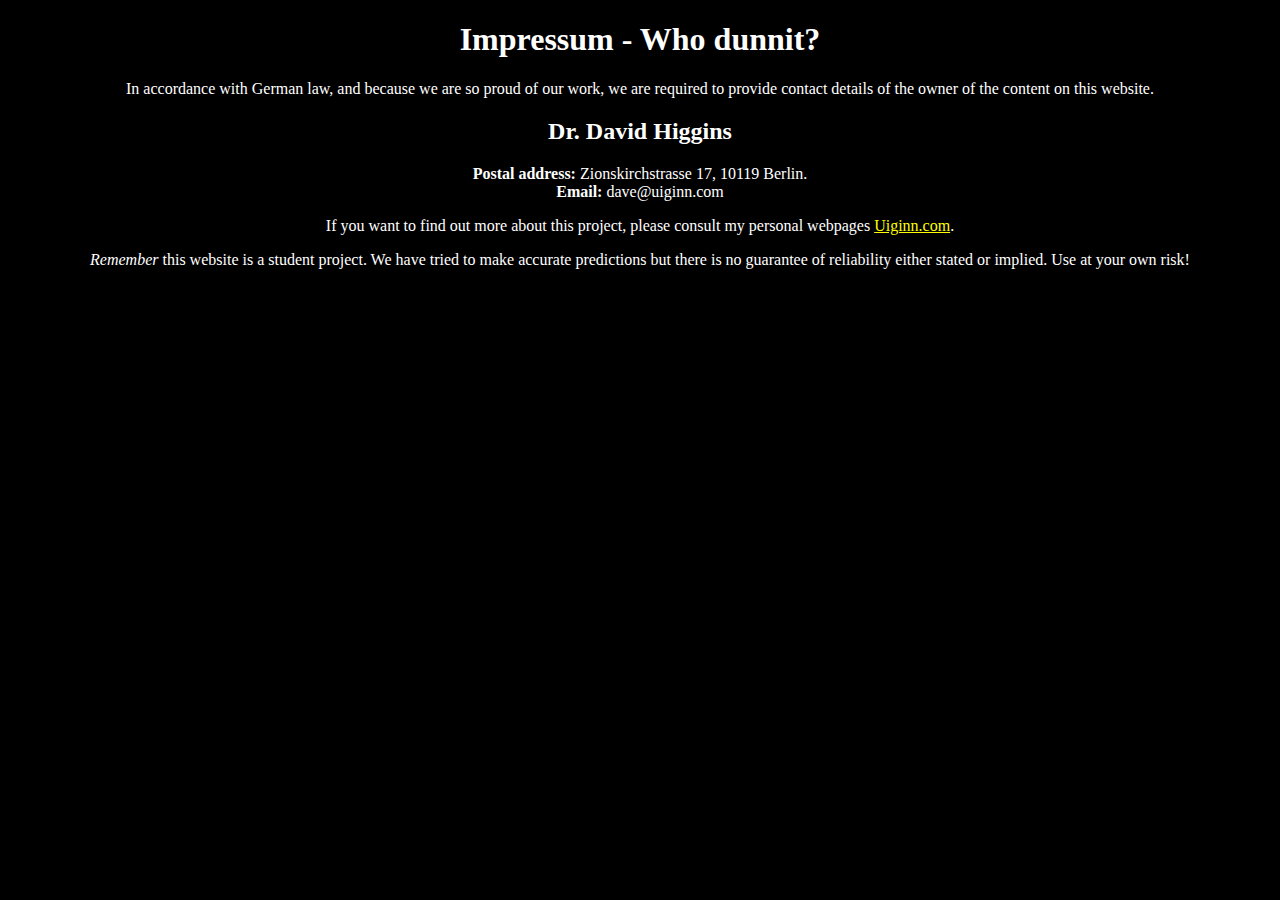
==== html/impressum.html @ 1d08f28a "Added Impressum." ====
<!doctype html>
<html lang="en" class="no-js">
<head>
    <meta charset="utf-8">
    <meta http-equiv="x-ua-compatible" content="ie=edge">
    <meta http-equiv="X-UA-Compatible" content="IE=11">
    <meta name="viewport" content="width=device-width, initial-scale=1">
    <link rel="canonical" href="http://html5-templates.com/" />
    <title>Impressum - Foxy2017 - German Election Predictions</title>
    <meta name="description" content="Impressum - Foxy2017 - Budestag Election Predictions">

    <!-- <link href="css/bootstrap.min.css" rel="stylesheet"> -->
    <!--<link href="css/bootstrap.css" rel="stylesheet">-->

    <!--<link href="css/sticky-menu.css" rel="stylesheet"> -->

    <style>
    body {
      background-color: black;
    }
    h1 {
      color: white;
    }
    h2{
      color: white;
    }
    p {
      color: white;
    }
    a {
      color: yellow;
    }
    </style>
</head>

<body>

<center>
<h1>Impressum - Who dunnit?</h1>
<p>In accordance with German law, and because we are so proud of our work, we
are required to provide contact details of the owner of the content on this website.</p>


<h2> Dr. David Higgins</h2>
<p>
<b> Postal address: </b> Zionskirchstrasse 17, 10119 Berlin.
<br/>
<b> Email: </b> dave@uiginn.com
</p>

<p>
If you want to find out more about this project, please consult my personal webpages
<a href=http://www.uiginn.com/software_projects/bundeswahl-project.html>Uiginn.com</a>.
</p>

<p>
<i>Remember</i> this website is a student project. We have tried to make accurate predictions
but there is no guarantee of reliability either stated or implied. Use at your own risk!
</p>
</center>


</body>

</html>
---- html/css/sticky-menu.css ----
body {
    width: 100%;
    height: 100%;
}
html {
    width: 100%;
    height: 100%;
}
@media(min-width:300px) {
    .navbar {
        -webkit-transition: cover;
        -moz-transition: cover;
        -o-background-size: cover;
        transition: cover;
        
            background-size: cover;
    -webkit-background-size: cover;
    -moz-background-size: cover;

        background-attachment:scroll;
    }
    .top-nav-collapse {
        padding: 0;
        background-attachment:scroll;
    }
}
#back2Top {
    width: 40px;
    line-height: 40px;
    overflow: hidden;
    z-index: 999;
    display: none;
    cursor: pointer;
    -moz-transform: rotate(270deg);
    -webkit-transform: rotate(270deg);
    -o-transform: rotate(270deg);
    -ms-transform: rotate(270deg);
    transform: rotate(270deg);
    background-attachment:scroll;
    position: fixed;
    bottom: 50px;
    right: 0;
    background-color: #FFF;
    color: #337AB7;
    text-align: center;
    font-size: 30px;
    text-decoration: none;
}
#back2Top:hover {
    background-color: #337AB7;
    color: #FFF;
}

.welcome-section{
  width: 100%;
  height: 100%;
}

.welcome-section .content{
    width: 100%;
    height: 100%;
    padding-top: 20vh;
    POSITION: relative;
    padding-left: 10vh;
    padding-right: 10vh;
    margin: 0 auto;
    text-align: justify;
    color: white;
    background-size: cover;
    -webkit-background-size: cover;
    -moz-background-size: cover;
    -o-background-size: cover;
    background-image: url("../images/Ballot-Light.jpg");
    background-attachment: scroll;    
}

.predictions-section {
    height: 100%;
    padding-top: 30vh;
    text-align: center;
    background: #000;
}
.whoisfoxy-section{
  width: 100%;
  height: 100%;
}
.background {
    /**height:600vh;**/
    width:100%;
    position:relative;
    -webkit-background-size: cover;
    -moz-background-size: cover;
    -o-background-size: cover;
    background-size: cover;
}

.whoisfoxy-section .content2 {
    width: 100%;
    height: 100%;
    padding-top: 20vh;
    padding-left: 10vh;
    padding-right: 10vh;
    text-align: justify;
    color: azure;
    text-justify: inter-word;
    background-image: url("../images/symposium.jpg");
    background-size: cover;
    background-blend-mode: overlay;
;
    background-color: darkgray;
}

.navbar-default .navbar-nav > li > a:hover {
	color: #ff0000;
}
.navbar-default {
    background-color: #000;
    border-color: #000;
}
.navbar-default .navbar-nav > li > a {
    color: #ffff00;
}

 /* Dropdown Button */
.dropbtn {
    background-color: #4CAF50;
    color: white;
    padding: 16px;
    font-size: 16px;
    border: none;
    cursor: pointer;
}

/* The container <div> - needed to position the dropdown content */
.dropdown {
    position: relative;
    display: inline-block;
    color: black;
    background-color: white;
}

/* Dropdown Content (Hidden by Default) */
.dropdown-content {
    display: none;
    position: absolute;
    background-color: #f9f9f9;
    min-width: 160px;
}

/* Links inside the dropdown */
.dropdown-content a {
    color: black;
    display: block;
}

/* Change color of dropdown links on hover */
.dropdown-content a:hover {background-color: #f1f1f1;
    display: block;
}

/* Show the dropdown menu on hover */
.dropdown:hover .dropdown-content {
    display:block;
}

/* Change the background color of the dropdown button when the dropdown content is shown */
.dropdown:hover .dropbutton {
    background-color: #000;
    display: block;

} 


.listindent
{
padding-left:20vh;
}
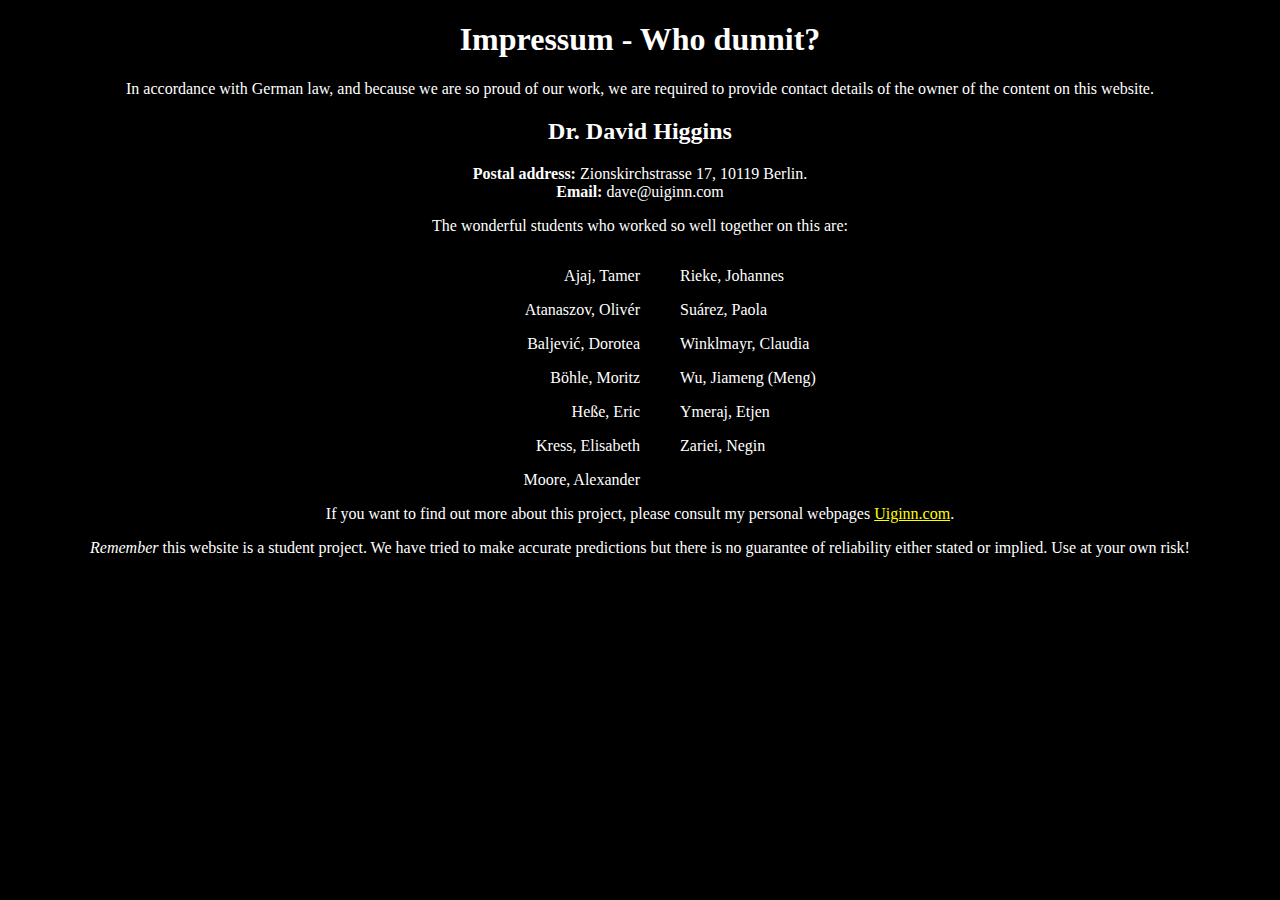
==== commit 5a4176a5: "Updating Eric's German name with ss ß" ====
--- a/html/impressum.html
+++ b/html/impressum.html
@@ -30,6 +30,9 @@
     a {
       color: yellow;
     }
+    ul {
+      color: white;
+    }
     </style>
 </head>
 
@@ -49,6 +52,28 @@
 </p>
 
 <p>
+The wonderful students who worked so well together on this are:
+<div style="float:left;width:50%;text-align:right;">
+<ul>	Ajaj, Tamer		</ul>
+<ul>	Atanaszov, Olivér		</ul>
+<ul>	Baljević, Dorotea		</ul>
+<ul>	Böhle, Moritz		</ul>
+<ul>	Heße, Eric		</ul>
+<ul>	Kress, Elisabeth		</ul>
+<ul>	Moore, Alexander		</ul>
+</div>
+ <div style="float: right; width: 50%;text-align:justify;">
+<ul>	Rieke, Johannes	</ul>
+<ul>	Suárez, Paola		</ul>
+<ul>	Winklmayr, Claudia		</ul>
+<ul>	Wu, Jiameng (Meng)		</ul>
+<ul>	Ymeraj, Etjen		</ul>
+<ul>	Zariei, Negin		</ul>
+<ul></ul>
+</div>
+</p>
+<p>&nbsp;</p>
+<p>
 If you want to find out more about this project, please consult my personal webpages
 <a href=http://www.uiginn.com/software_projects/bundeswahl-project.html>Uiginn.com</a>.
 </p>
--- a/html/css/sticky-menu.css
+++ b/html/css/sticky-menu.css
@@ -74,6 +74,13 @@
     background-attachment: scroll;    
 }
 
+.methods-section {
+    height: 100%;
+    padding-top: 5vh;
+    width: 100%;
+    text-align: justify;
+    background: #000;
+}
 .predictions-section {
     height: 100%;
     padding-top: 30vh;
@@ -84,6 +91,16 @@
   width: 100%;
   height: 100%;
 }
+
+
+.methods-section .content3 {
+    width: 100%;
+    height: 100%;
+    text-align: justify;
+    padding-left: 10vh;
+    padding-right: 10vh;
+}
+
 .background {
     /**height:600vh;**/
     width:100%;
